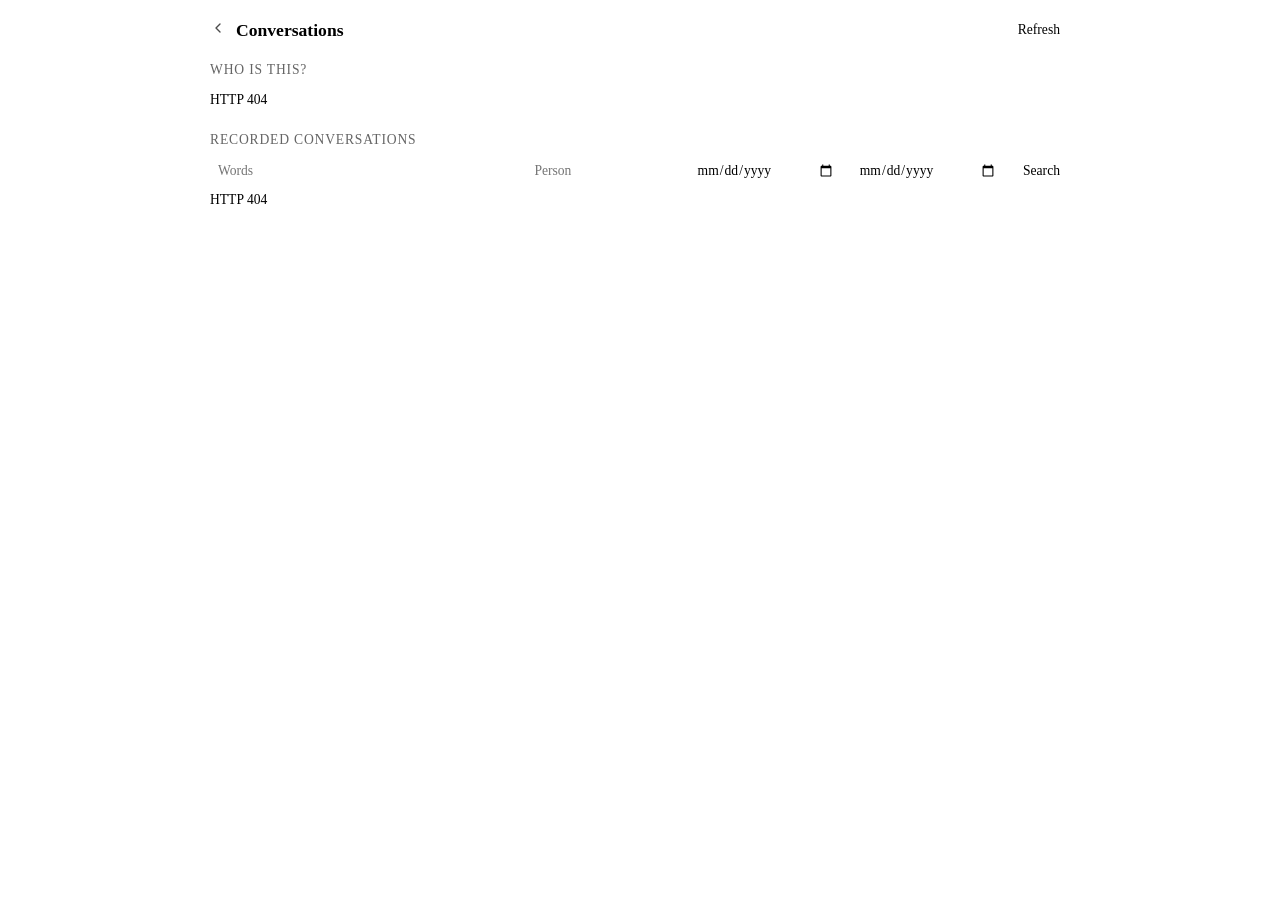
==== static/barvis-sound.html @ ecb903d8 "feat(barvis): barvis-sound page with conversations and "who is this?" cards /barvis/sound (sidebar: " ====
<!DOCTYPE html>
<html lang="en">
<head>
  <meta charset="utf-8">
  <meta name="viewport" content="width=device-width, initial-scale=1">
  <title>Conversations — Barvis</title>
  <link rel="icon" href="/static/icon.ico">
  <link rel="stylesheet" href="/static/css/00-tokens.css?v=20260929csssplit">
  <style>
    /* Barvis: barvis-sound page. Colors, font and spacing come from the Odysseus
       tokens in 00-tokens.css; nothing here introduces new color values. */
    body { background: var(--bg); color: var(--fg); margin: 0; }
    .bs-wrap { max-width: 860px; margin: 0 auto; padding: 16px; }
    .bs-top { display: flex; align-items: center; gap: 10px; margin-bottom: 14px; }
    .bs-top h1 { font-size: 1.1rem; font-weight: 600; margin: 0; flex: 1; }
    .bs-top a { color: var(--fg); opacity: 0.7; text-decoration: none; }
    .bs-top a:hover { opacity: 1; }
    .bs-section { margin: 18px 0 8px; font-size: 0.85rem; text-transform: uppercase;
                  letter-spacing: 0.06em; opacity: 0.6; }
    .bs-card { background: var(--panel); border: 1px solid var(--border); border-radius: 8px;
               padding: 12px 14px; margin-bottom: 10px; }
    .bs-card h2 { font-size: 0.95rem; margin: 0 0 4px; font-weight: 600; }
    .bs-meta { font-size: 0.8rem; opacity: 0.65; }
    .bs-summary { margin: 6px 0 0; font-size: 0.88rem; line-height: 1.45; }
    .bs-quote { display: block; margin: 6px 0; padding: 4px 8px; border-left: 2px solid var(--border);
                color: var(--fg); text-decoration: none; font-size: 0.86rem; }
    .bs-quote:hover { border-left-color: var(--red); }
    .bs-row { display: flex; flex-wrap: wrap; gap: 8px; align-items: center; margin-top: 8px; }
    .bs-input { background: var(--bg); color: var(--fg); border: 1px solid var(--border);
                border-radius: 6px; padding: 6px 8px; font: inherit; font-size: 0.85rem;
                min-width: 0; }
    .bs-btn { background: transparent; color: var(--fg); border: 1px solid var(--border);
              border-radius: 6px; padding: 6px 10px; font: inherit; font-size: 0.85rem;
              cursor: pointer; }
    .bs-btn:hover { border-color: var(--fg); }
    .bs-btn.primary { border-color: var(--red); color: var(--red); }
    .bs-btn:disabled { opacity: 0.4; cursor: default; }
    .bs-filters { display: grid; grid-template-columns: 2fr 1fr 1fr 1fr auto; gap: 8px; }
    .bs-empty, .bs-status { font-size: 0.85rem; opacity: 0.7; padding: 6px 0; }
    .bs-status.error { color: var(--red); opacity: 1; }
    .bs-link { color: var(--fg); }
    .bs-link svg { vertical-align: -2px; }
    @media (max-width: 640px) { .bs-filters { grid-template-columns: 1fr 1fr; } }
  </style>
</head>
<body>
  <div class="bs-wrap">
    <div class="bs-top">
      <a href="/" title="Back to Barvis">
        <svg width="16" height="16" viewBox="0 0 24 24" fill="none" stroke="currentColor" stroke-width="2"
          stroke-linecap="round" stroke-linejoin="round"><polyline points="15 18 9 12 15 6"/></svg>
      </a>
      <h1>Conversations</h1>
      <button type="button" class="bs-btn" id="bs-refresh">Refresh</button>
    </div>

    <div class="bs-section" id="bs-who-title">Who is this?</div>
    <div id="bs-who"><div class="bs-status">Loading…</div></div>

    <div class="bs-section">Recorded conversations</div>
    <form class="bs-filters" id="bs-filter">
      <input class="bs-input" name="query" placeholder="Words" aria-label="Words">
      <input class="bs-input" name="person" placeholder="Person" aria-label="Person">
      <input class="bs-input" name="since" type="date" aria-label="From">
      <input class="bs-input" name="until" type="date" aria-label="To">
      <button type="submit" class="bs-btn">Search</button>
    </form>
    <div id="bs-list"><div class="bs-status">Loading…</div></div>
  </div>
  <script type="module" src="/static/js/barvisSound.js"></script>
</body>
</html>
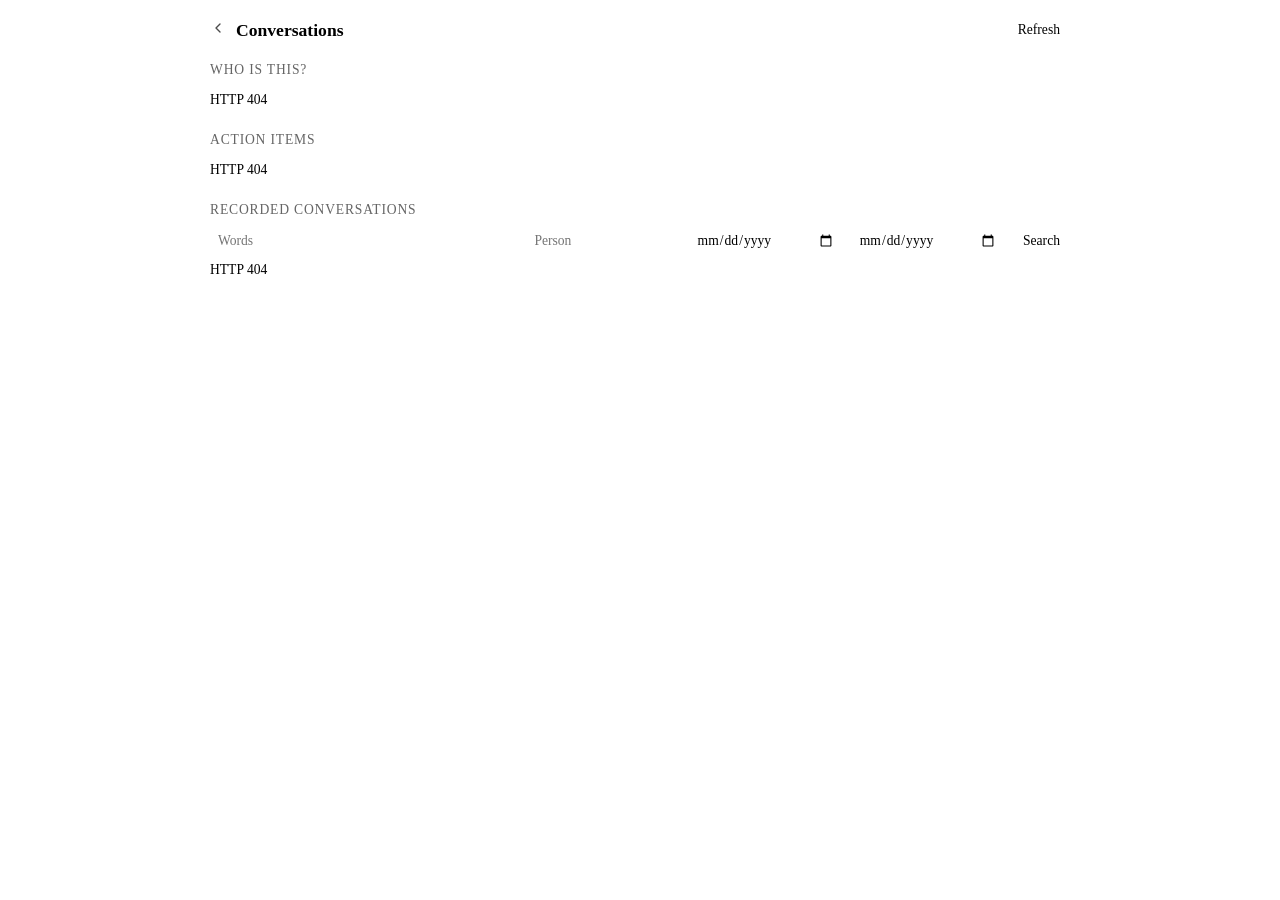
==== commit eda68f88: "feat(barvis): live action items on the barvis-sound page The owner chose a live view over copies: th" ====
--- a/static/barvis-sound.html
+++ b/static/barvis-sound.html
@@ -38,8 +38,7 @@
     .bs-filters { display: grid; grid-template-columns: 2fr 1fr 1fr 1fr auto; gap: 8px; }
     .bs-empty, .bs-status { font-size: 0.85rem; opacity: 0.7; padding: 6px 0; }
     .bs-status.error { color: var(--red); opacity: 1; }
-    .bs-link { color: var(--fg); }
-    .bs-link svg { vertical-align: -2px; }
+    .bs-link { color: var(--fg); display: inline-flex; align-items: center; gap: 4px; }
     @media (max-width: 640px) { .bs-filters { grid-template-columns: 1fr 1fr; } }
   </style>
 </head>
@@ -57,6 +56,9 @@
     <div class="bs-section" id="bs-who-title">Who is this?</div>
     <div id="bs-who"><div class="bs-status">Loading…</div></div>
 
+    <div class="bs-section">Action items</div>
+    <div id="bs-items"><div class="bs-status">Loading…</div></div>
+
     <div class="bs-section">Recorded conversations</div>
     <form class="bs-filters" id="bs-filter">
       <input class="bs-input" name="query" placeholder="Words" aria-label="Words">
